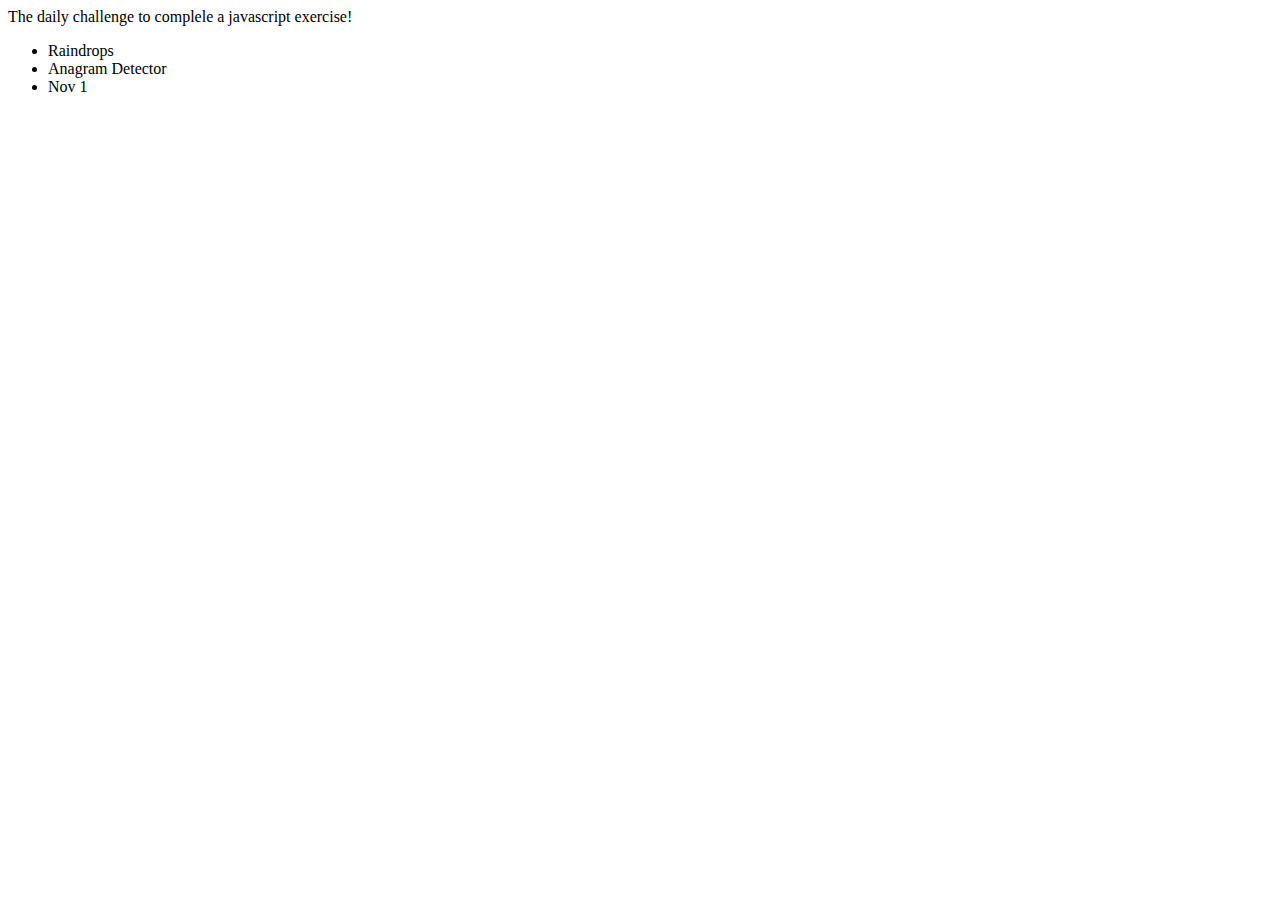
==== index.html @ fcdee573 "initialising files" ====
<html>
  <head>
    <title>Javascript Exercise Solutions</title>
    <script src=js/raindrops/raindrops.js></script>
    <!-- <script src=js/anagram/anagram.js></script> -->
  </head>
  <body>
    <p>The daily challenge to complele a javascript exercise!</p>
    <ul>
      <li>Raindrops</li>
      <li>Anagram Detector</li>
      <li>Nov 1</li>
    </ul>
    </p>
  </body>
</html>
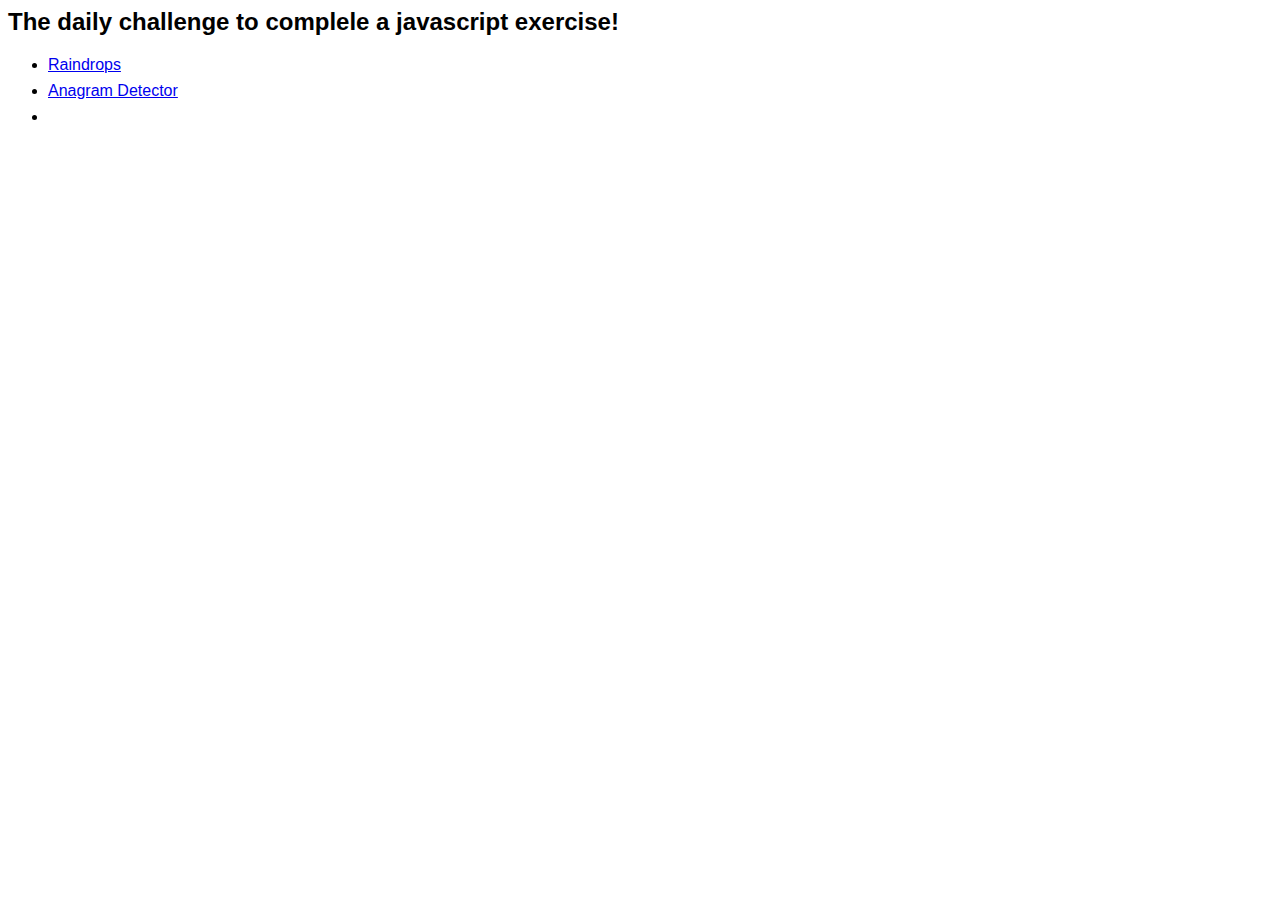
==== commit e38247d1: "Readme test" ====
--- a/index.html
+++ b/index.html
@@ -1,15 +1,14 @@
 <html>
   <head>
     <title>Javascript Exercise Solutions</title>
-    <script src=js/raindrops/raindrops.js></script>
-    <!-- <script src=js/anagram/anagram.js></script> -->
+    <link rel="stylesheet" href="style/style.css" />
   </head>
   <body>
-    <p>The daily challenge to complele a javascript exercise!</p>
+    <h2>The daily challenge to complele a javascript exercise!</h2>
     <ul>
-      <li>Raindrops</li>
-      <li>Anagram Detector</li>
-      <li>Nov 1</li>
+      <li><a href="raindrops.html">Raindrops</a></li>
+      <li><a href="anagram.html">Anagram Detector</a></li>
+      <li></li>
     </ul>
     </p>
   </body>
--- a/style/style.css
+++ b/style/style.css
@@ -0,0 +1,13 @@
+* {
+  font-family: sans-serif;
+}
+
+.cH {
+  background-color: rgba(27,31,35,.05);
+  font-family: monospace;
+  font-size: 15px;
+}
+
+li {
+  margin: 0.5em 0;
+}
